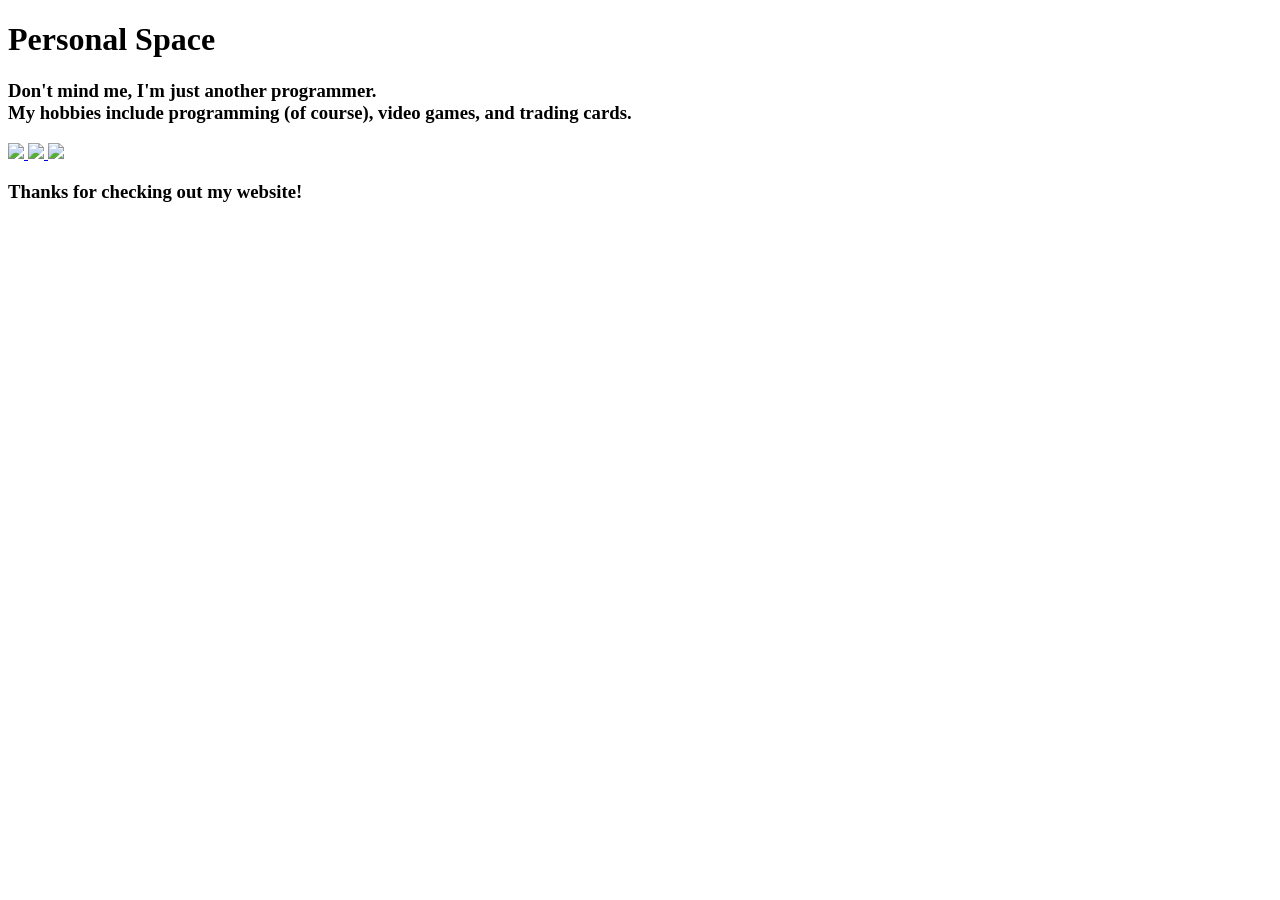
==== index.html @ 9d2cc7de "Commit from Hack Club Spaces" ====
<!DOCTYPE html>
<html lang="en">
    <head>
        <title>Personal Space</title>
        <link rel="stylesheet" href="/s/personal-space/styles.css">
        <link rel="icon" type="image/x-icon" href="https://cdn-icons-png.flaticon.com/512/226/226777.png">
    </head>
    <body>
        <h1>
            Personal Space
        </h1>
        <h3>
            Don't mind me, I'm just another programmer. <br>My hobbies include programming (of course), video games, and trading cards. 
        </h3>
        <a href="https://hackclub.space/s/personal-space/programming.html">
            <img src="https://images.icon-icons.com/2699/PNG/512/python_logo_icon_168886.png">
        </a>
        <a href="https://hackclub.space/s/personal-space/games.html">
            <img src="https://cdn2.steamgriddb.com/icon/912b92ae7dbedd0344a6580a7b90efc6.png">
        </a>
        <a href="https://hackclub.space/s/personal-space/games.html">
            <img src="https://images-wixmp-ed30a86b8c4ca887773594c2.wixmp.com/f/4f7705ec-8c49-4eed-a56e-c21f3985254c/dah43cy-a8e121cb-934a-40f6-97c7-fa2d77130dd5.png/v1/fill/w_1024,h_1420/pokemon_card_backside_in_high_resolution_by_atomicmonkeytcg_dah43cy-fullview.png?token=eyJ0eXAiOiJKV1QiLCJhbGciOiJIUzI1NiJ9.[base64].364HskpTM11MwvEzmMXHqIkEbcA318yjhAaLQ9LsH0E">
        </a>
    </body>
    <footer>
        <h3>
            Thanks for checking out my website! 
        </h3>
    </footer>
</html>
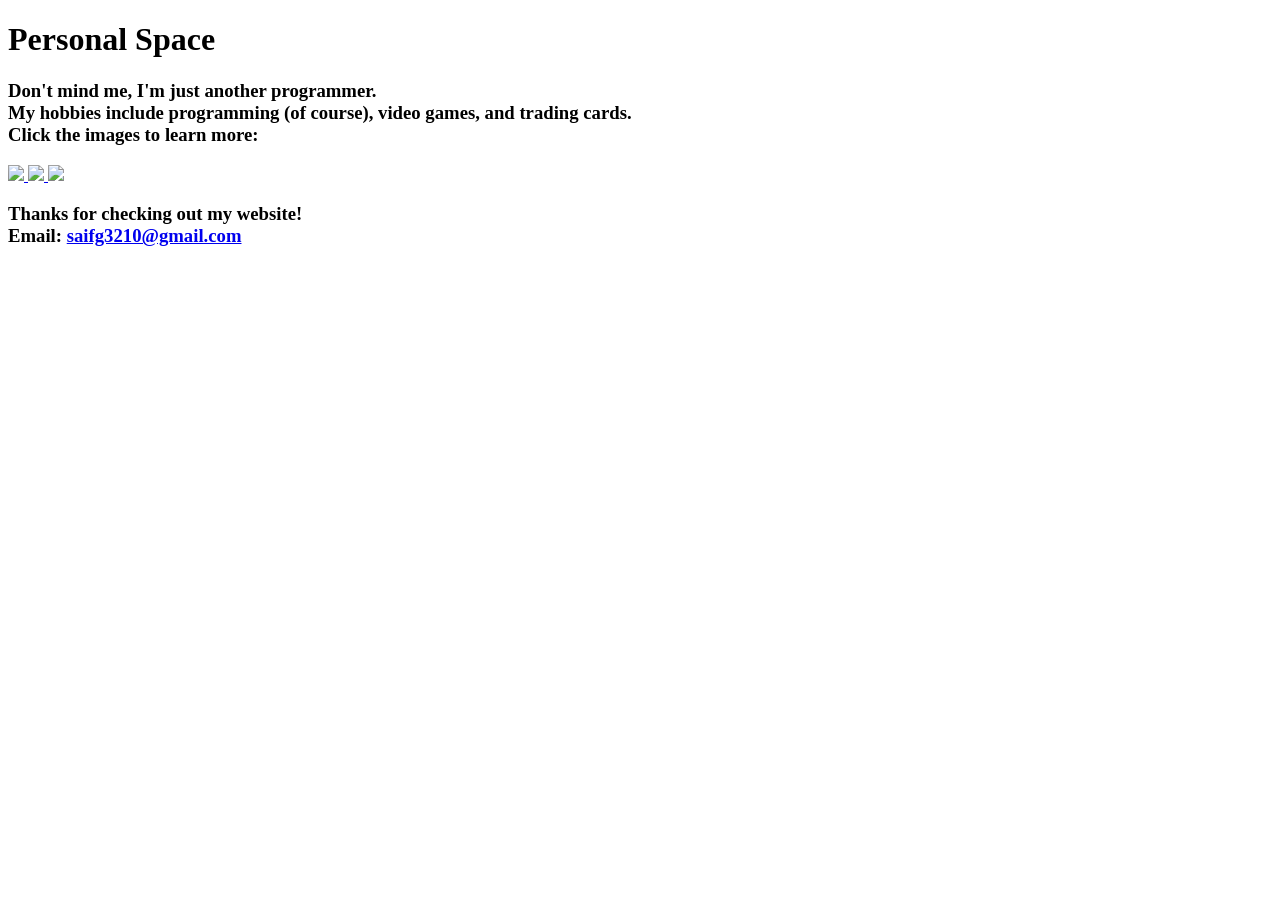
==== commit e4416c45: "Commit from Hack Club Spaces" ====
--- a/index.html
+++ b/index.html
@@ -4,13 +4,17 @@
         <title>Personal Space</title>
         <link rel="stylesheet" href="/s/personal-space/styles.css">
         <link rel="icon" type="image/x-icon" href="https://cdn-icons-png.flaticon.com/512/226/226777.png">
+        <link rel="preconnect" href="https://fonts.googleapis.com">
+        <link rel="preconnect" href="https://fonts.gstatic.com" crossorigin>
+        <link href="https://fonts.googleapis.com/css2?family=Press+Start+2P&display=swap" rel="stylesheet">
     </head>
     <body>
         <h1>
             Personal Space
         </h1>
         <h3>
-            Don't mind me, I'm just another programmer. <br>My hobbies include programming (of course), video games, and trading cards. 
+            Don't mind me, I'm just another programmer. <br> My hobbies include programming (of course), video games, and trading cards. <br>
+            Click the images to learn more:
         </h3>
         <a href="https://hackclub.space/s/personal-space/programming.html">
             <img src="https://images.icon-icons.com/2699/PNG/512/python_logo_icon_168886.png">
@@ -18,13 +22,15 @@
         <a href="https://hackclub.space/s/personal-space/games.html">
             <img src="https://cdn2.steamgriddb.com/icon/912b92ae7dbedd0344a6580a7b90efc6.png">
         </a>
-        <a href="https://hackclub.space/s/personal-space/games.html">
+        <a href="https://hackclub.space/s/personal-space/tcg.html">
             <img src="https://images-wixmp-ed30a86b8c4ca887773594c2.wixmp.com/f/4f7705ec-8c49-4eed-a56e-c21f3985254c/dah43cy-a8e121cb-934a-40f6-97c7-fa2d77130dd5.png/v1/fill/w_1024,h_1420/pokemon_card_backside_in_high_resolution_by_atomicmonkeytcg_dah43cy-fullview.png?token=eyJ0eXAiOiJKV1QiLCJhbGciOiJIUzI1NiJ9.[base64].364HskpTM11MwvEzmMXHqIkEbcA318yjhAaLQ9LsH0E">
         </a>
     </body>
     <footer>
         <h3>
-            Thanks for checking out my website! 
+            Thanks for checking out my website! <br>
+            Email: <a href=mailto:"saifg3210@gmail.com">saifg3210@gmail.com</a> <br>
+            
         </h3>
     </footer>
 </html>
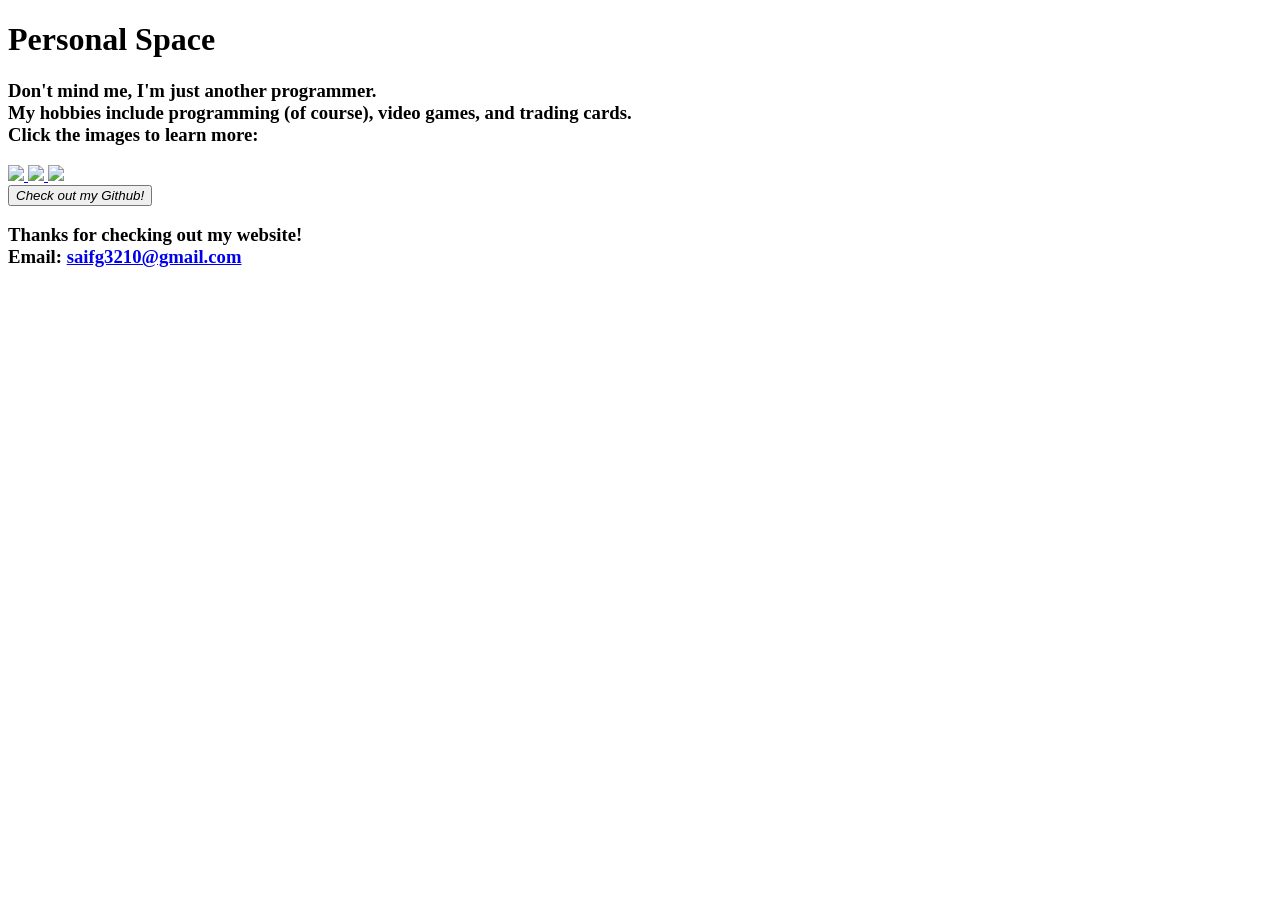
==== commit b19aa45d: "Commit from Hack Club Spaces" ====
--- a/index.html
+++ b/index.html
@@ -25,6 +25,12 @@
         <a href="https://hackclub.space/s/personal-space/tcg.html">
             <img src="https://images-wixmp-ed30a86b8c4ca887773594c2.wixmp.com/f/4f7705ec-8c49-4eed-a56e-c21f3985254c/dah43cy-a8e121cb-934a-40f6-97c7-fa2d77130dd5.png/v1/fill/w_1024,h_1420/pokemon_card_backside_in_high_resolution_by_atomicmonkeytcg_dah43cy-fullview.png?token=eyJ0eXAiOiJKV1QiLCJhbGciOiJIUzI1NiJ9.[base64].364HskpTM11MwvEzmMXHqIkEbcA318yjhAaLQ9LsH0E">
         </a>
+        <br>
+        <a href="https://github.com/Anonymoose3210">
+            <button type="button">
+                <i>Check out my Github!</i>
+            </button>
+        </a>
     </body>
     <footer>
         <h3>
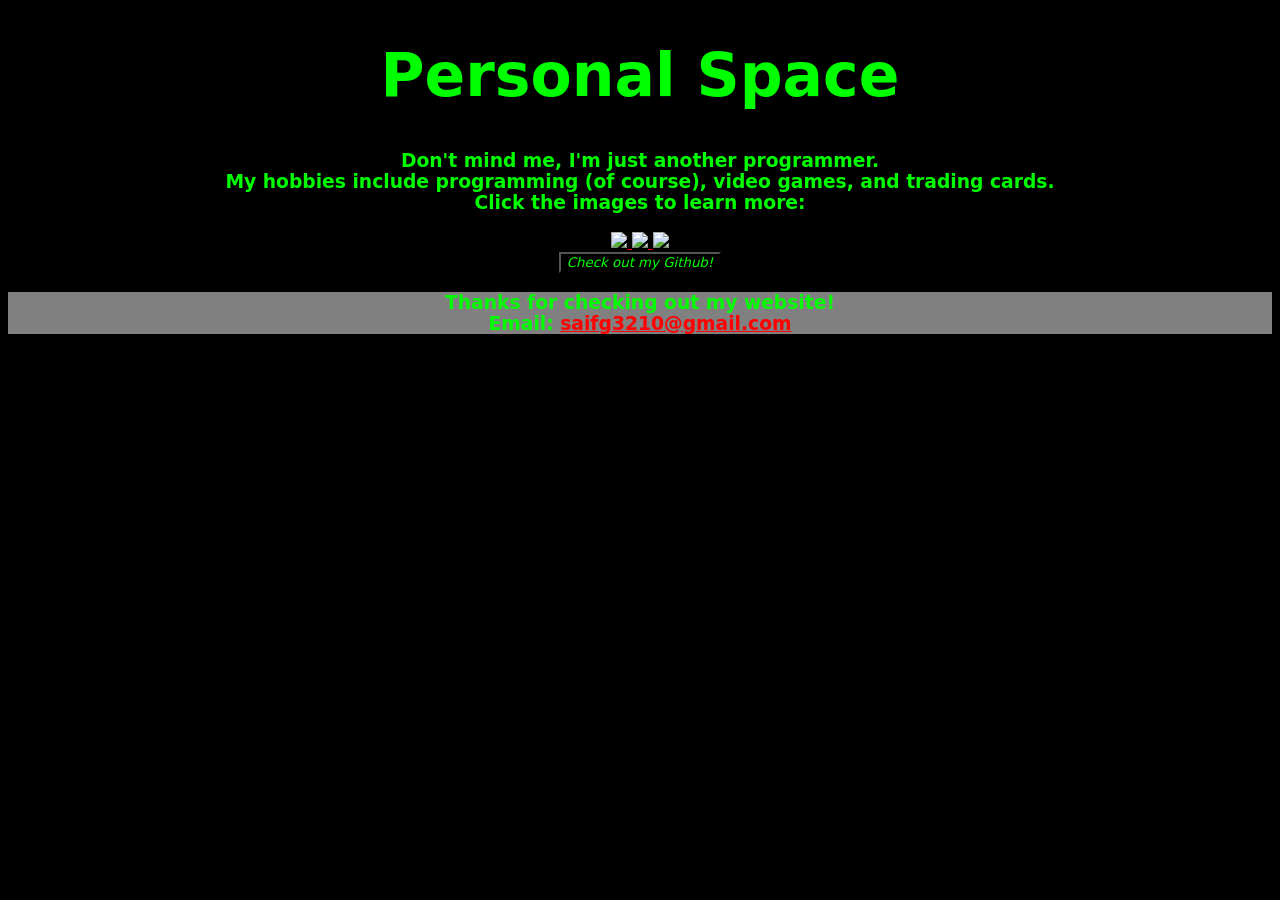
==== commit e2461ff5: "Update index.html" ====
--- a/index.html
+++ b/index.html
@@ -2,7 +2,7 @@
 <html lang="en">
     <head>
         <title>Personal Space</title>
-        <link rel="stylesheet" href="/s/personal-space/styles.css">
+        <link rel="stylesheet" href="https://anonymoose3210.github.io/personal-space/styles.css">
         <link rel="icon" type="image/x-icon" href="https://cdn-icons-png.flaticon.com/512/226/226777.png">
         <link rel="preconnect" href="https://fonts.googleapis.com">
         <link rel="preconnect" href="https://fonts.gstatic.com" crossorigin>
@@ -16,13 +16,13 @@
             Don't mind me, I'm just another programmer. <br> My hobbies include programming (of course), video games, and trading cards. <br>
             Click the images to learn more:
         </h3>
-        <a href="https://hackclub.space/s/personal-space/programming.html">
+        <a href="https://anonymoose3210.github.io/personal-space/programming.html">
             <img src="https://images.icon-icons.com/2699/PNG/512/python_logo_icon_168886.png">
         </a>
-        <a href="https://hackclub.space/s/personal-space/games.html">
+        <a href="https://anonymoose3210.github.io/personal-space/games.html">
             <img src="https://cdn2.steamgriddb.com/icon/912b92ae7dbedd0344a6580a7b90efc6.png">
         </a>
-        <a href="https://hackclub.space/s/personal-space/tcg.html">
+        <a href="https://anonymoose3210.github.io/personal-space/tcg.html">
             <img src="https://images-wixmp-ed30a86b8c4ca887773594c2.wixmp.com/f/4f7705ec-8c49-4eed-a56e-c21f3985254c/dah43cy-a8e121cb-934a-40f6-97c7-fa2d77130dd5.png/v1/fill/w_1024,h_1420/pokemon_card_backside_in_high_resolution_by_atomicmonkeytcg_dah43cy-fullview.png?token=eyJ0eXAiOiJKV1QiLCJhbGciOiJIUzI1NiJ9.[base64].364HskpTM11MwvEzmMXHqIkEbcA318yjhAaLQ9LsH0E">
         </a>
         <br>
